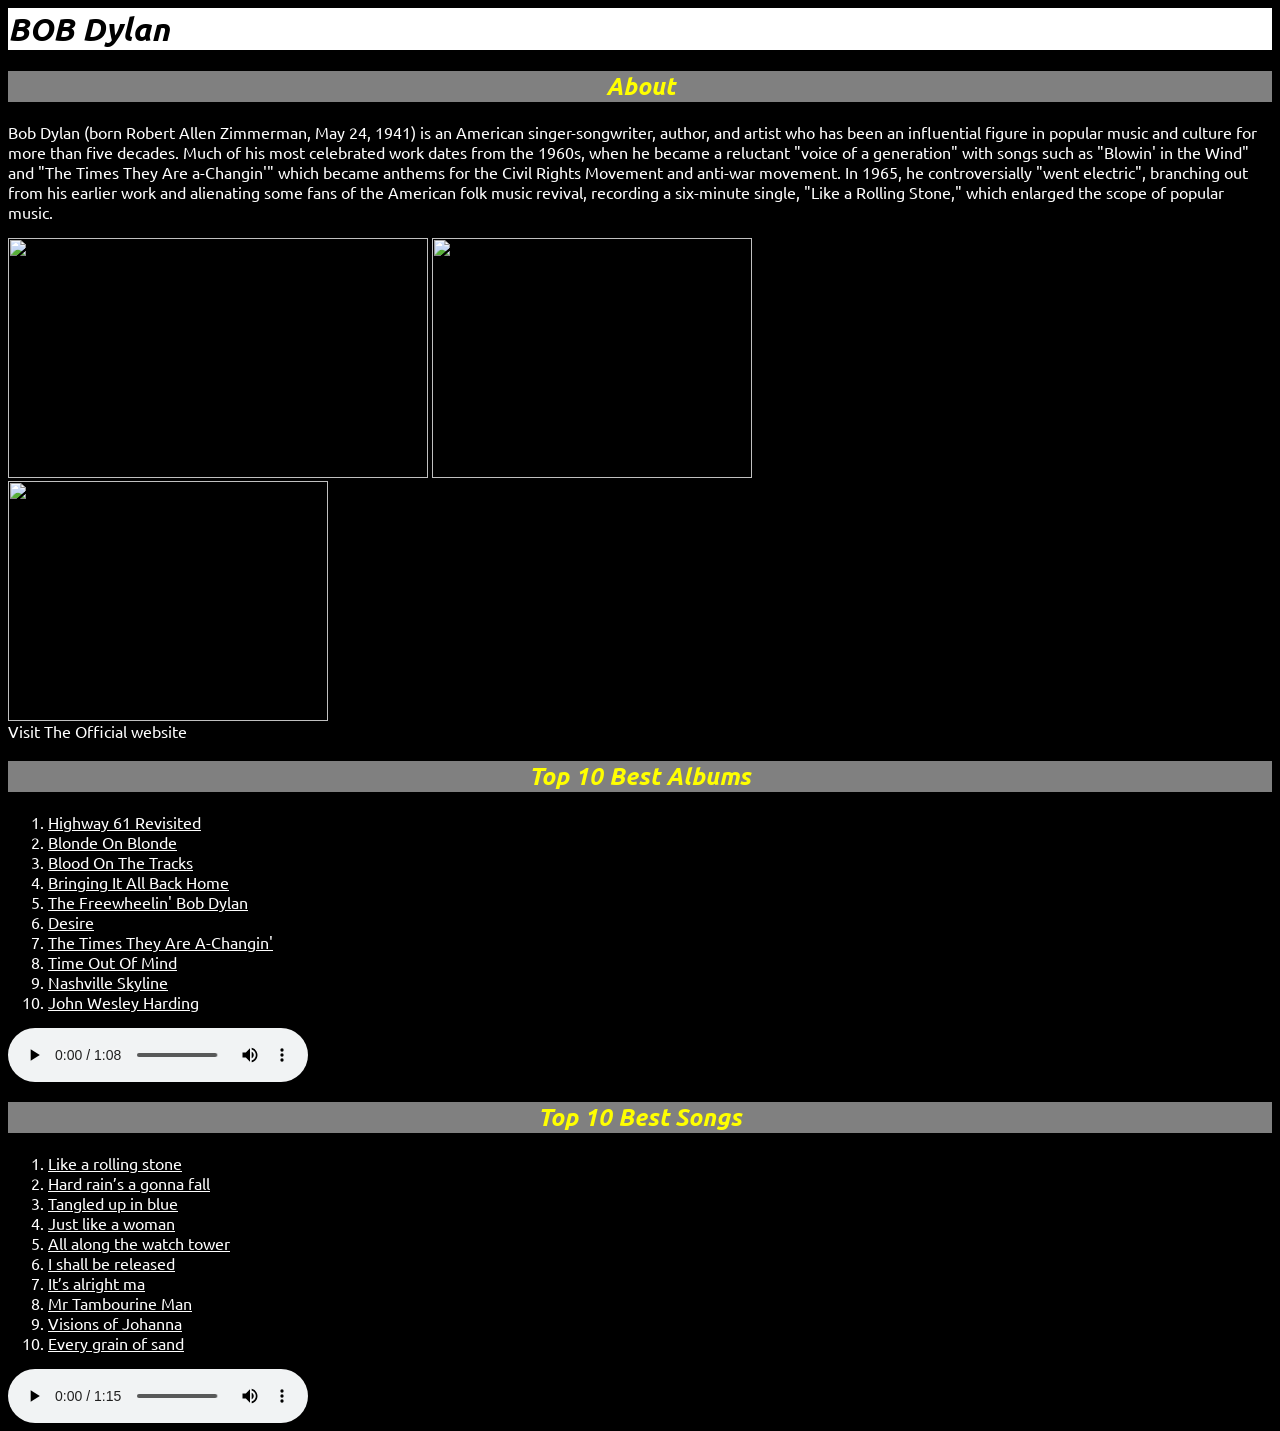
==== index.html @ c5cb06e2 "Add files via upload" ====
<html>
<body>
<link rel="preconnect" href="https://fonts.googleapis.com">
<link rel="preconnect" href="https://fonts.gstatic.com" crossorigin>
<link href="https://fonts.googleapis.com/css2?family=Ubuntu:ital,wght@0,300;0,400;0,500;0,700;1,300;1,400;1,500;1,700&display=swap" rel="stylesheet">
<link rel="stylesheet" type="text/css" href="BOB_dylan.css" />
	<title>BOB Dylan</title>
		<h1><i>BOB Dylan</i></h1>
		<div class='About'>
			<h2><i>About</i></h2>
			<p>Bob Dylan (born Robert Allen Zimmerman, May 24, 1941) is an American singer-songwriter, author, and artist who has been an influential figure in popular music and culture for more than five decades. Much of his most celebrated work dates from the 1960s, when he became a reluctant "voice of a generation" with songs such as "Blowin' in the Wind" and "The Times They Are a-Changin'" which became anthems for the Civil Rights Movement and anti-war movement. In 1965, he controversially "went electric", branching out from his earlier work and alienating some fans of the American folk music revival, recording a six-minute single, "Like a Rolling Stone," which enlarged the scope of popular music.</p>
			<img src="Bob Dylan/images/Bob.jpg" height="240" width="420"/>
			<img src="Bob Dylan/images/Bob25.jpg" height="240" width="320"/>
			<div><img id='albums' src="Bob Dylan/images/Albums.jpg" height="240" width="320"/></div>
		</div>
		<a href='https://www.bobdylan.com/'>Visit The Official website</a>
		
		<h2><i>Top 10 Best Albums</i></h2>
		<ol type='1'>
			<li>Highway 61 Revisited</li>
			<li>Blonde On Blonde</li>
			<li>Blood On The Tracks</li>
			<li>Bringing It All Back Home</li>
			<li>The Freewheelin' Bob Dylan</li>
			<li>Desire</li>
			<li>The Times They Are A-Changin'</li>
			<li>Time Out Of Mind</li>
			<li>Nashville Skyline</li>
			<li>John Wesley Harding</li>
		</ol>
		<audio controls>
		 <source src="audio/DontThinkTwice.mp3" type="audio/mpeg">
Your browser does not support the audio element.
</audio>
		
		<h2><i>Top 10 Best Songs</i></h2>
		<ol type='1'>
			<li>Like a rolling stone</li>
			<li>Hard rain’s a gonna fall</li>
			<li>Tangled up in blue</li>
			<li>Just like a woman</li>
			<li>All along the watch tower</li>
			<li>I shall be released</li>
			<li>It’s alright ma</li>
			<li>Mr Tambourine Man</li>
			<li>Visions of Johanna</li>
			<li>Every grain of sand</li>
		</ol>
		<audio controls>
		 <source src="audio/JustLikeAWomen.mp3" type="audio/mpeg">
Your browser does not support the audio element.
</audio>
		
</body>
</html>
---- BOB_dylan.css ----
body{
	background-color: #000000;
	font-family: ubuntu;
	font-family: ubuntu;
}
h1{
	background-color: white;
	align-items: center;
	justify-content: center;
}
h2{
	display: flex;
	justify-content: center;
	background-color: grey;
	color: yellow;
}
.ubuntu-light body{
  font-family: "Ubuntu", sans-serif;
  font-weight: 300;
  font-style: normal;
}
p{
	color: white;
	align-items: center;
}
ol li{
	
	text-decoration: underline;
	color: white;
}
a{
	color: white;
	text-decoration: none;
}
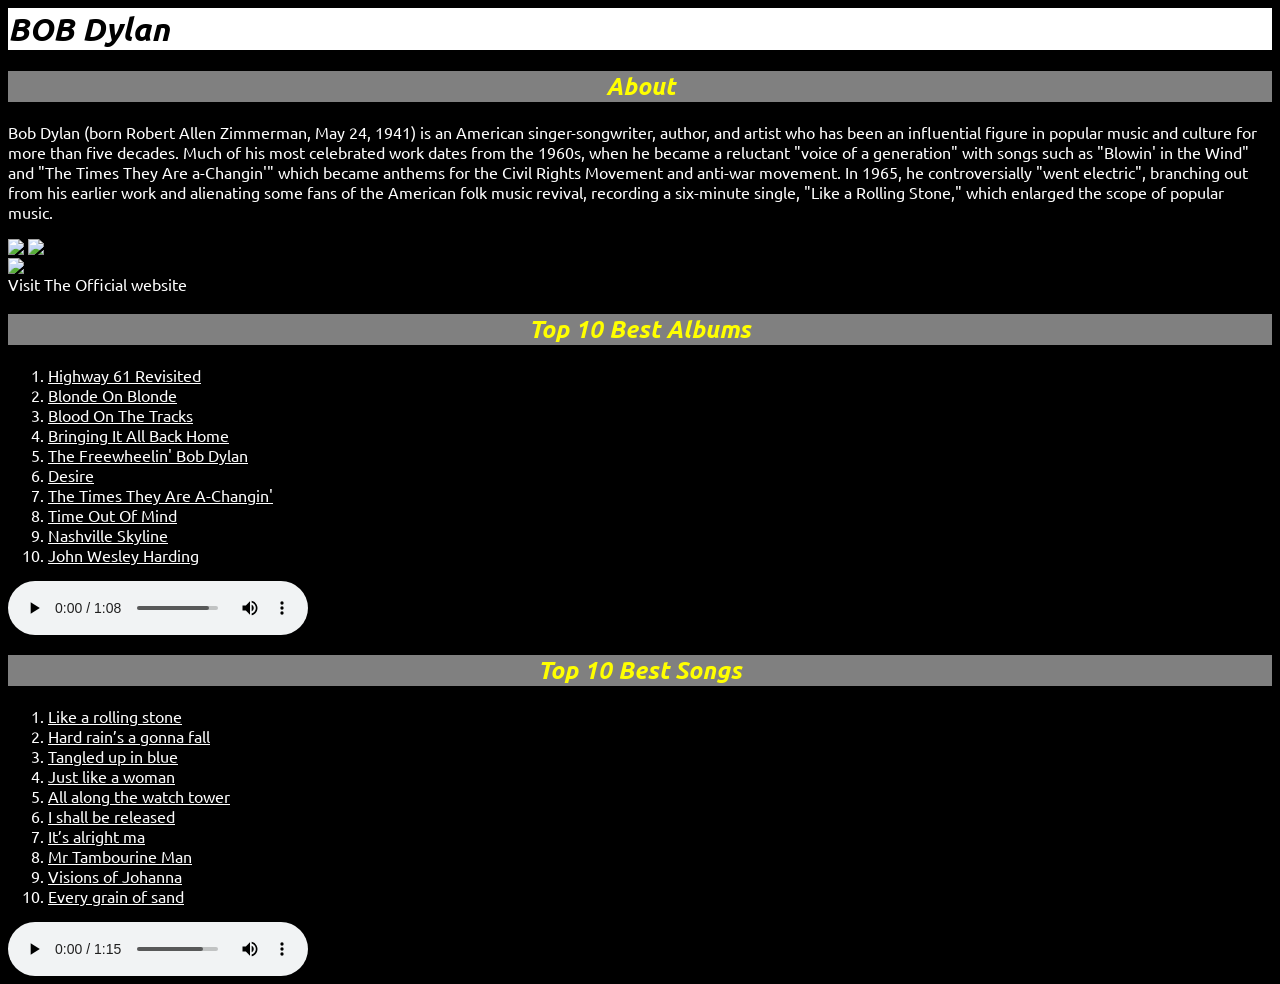
==== commit b9297372: "Update index.html" ====
--- a/index.html
+++ b/index.html
@@ -9,9 +9,9 @@
 		<div class='About'>
 			<h2><i>About</i></h2>
 			<p>Bob Dylan (born Robert Allen Zimmerman, May 24, 1941) is an American singer-songwriter, author, and artist who has been an influential figure in popular music and culture for more than five decades. Much of his most celebrated work dates from the 1960s, when he became a reluctant "voice of a generation" with songs such as "Blowin' in the Wind" and "The Times They Are a-Changin'" which became anthems for the Civil Rights Movement and anti-war movement. In 1965, he controversially "went electric", branching out from his earlier work and alienating some fans of the American folk music revival, recording a six-minute single, "Like a Rolling Stone," which enlarged the scope of popular music.</p>
-			<img src="Bob Dylan/images/Bob.jpg" height="240" width="420"/>
-			<img src="Bob Dylan/images/Bob25.jpg" height="240" width="320"/>
-			<div><img id='albums' src="Bob Dylan/images/Albums.jpg" height="240" width="320"/></div>
+			<img src="Bob Dylan/images/Bob.jpg"/>
+			<img src="Bob Dylan/images/Bob25.jpg"/>
+			<div><img id='albums' src="Bob Dylan/images/Albums.jpg"/></div>
 		</div>
 		<a href='https://www.bobdylan.com/'>Visit The Official website</a>
 		
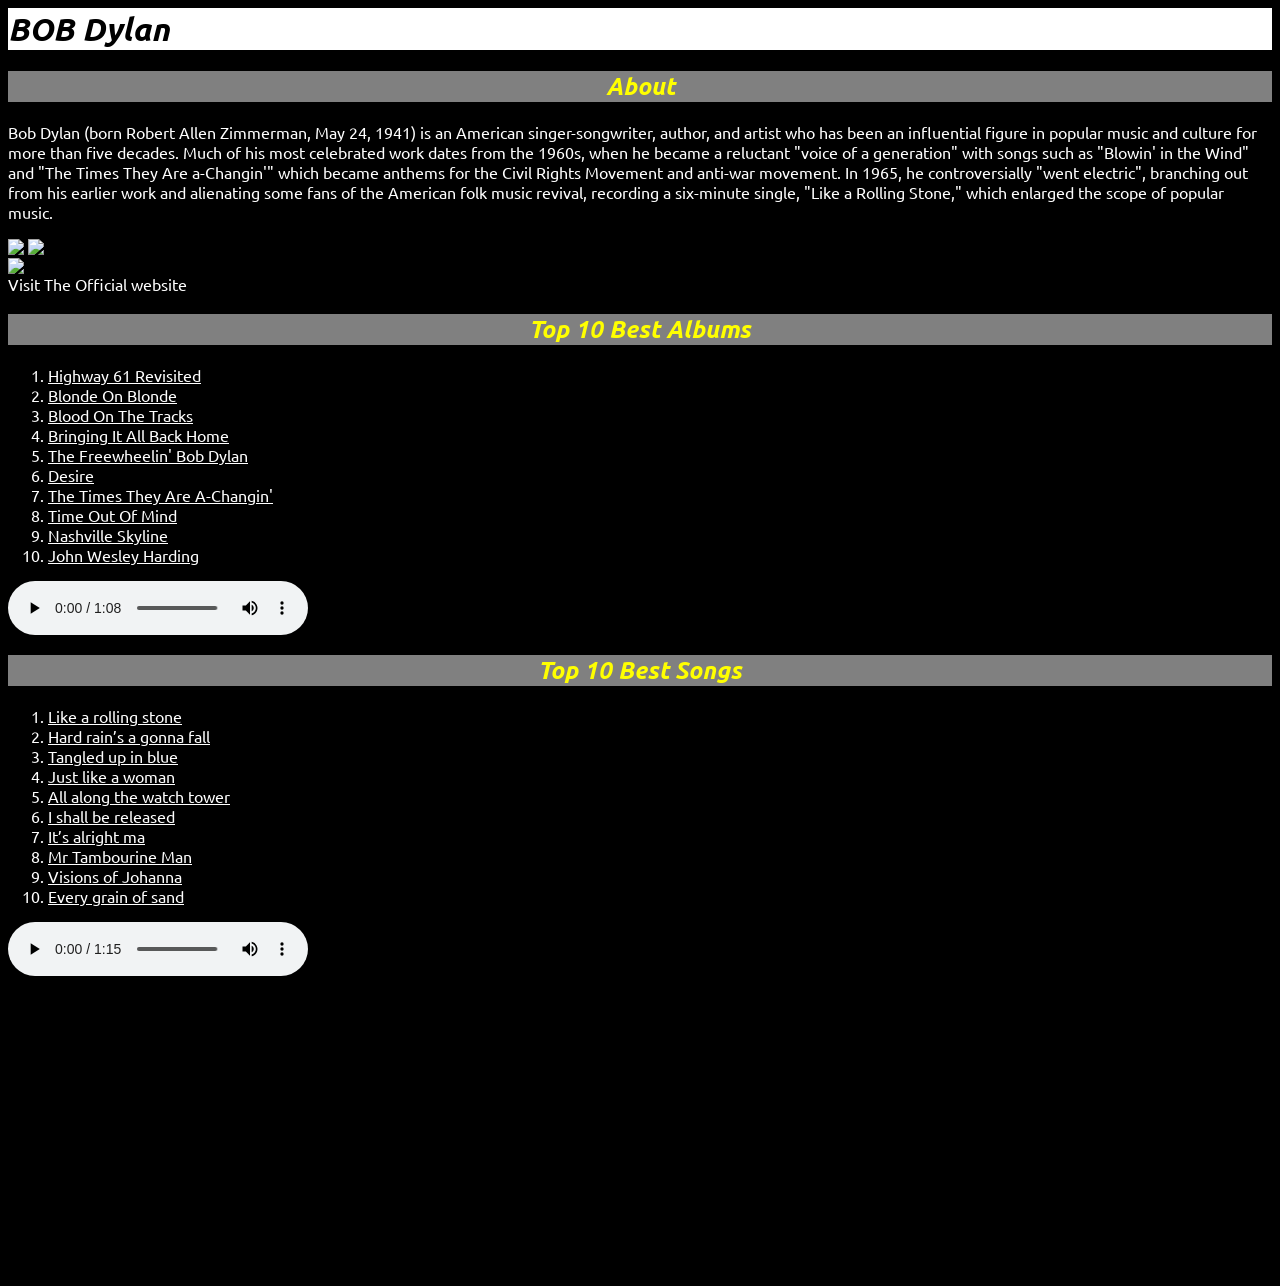
==== commit d7cb5df8: "Update index.html" ====
--- a/index.html
+++ b/index.html
@@ -50,6 +50,7 @@
 		 <source src="audio/JustLikeAWomen.mp3" type="audio/mpeg">
 Your browser does not support the audio element.
 </audio>
-		
+
+	<iframe src="https://www.google.com/maps/place/Bob+Dylan+Center/@36.1588488,-95.9942422,17z/data=!3m1!4b1!4m6!3m5!1s0x87b6eb780145df9f:0x8a6f3245ae16eb77!8m2!3d36.1588488!4d-95.9916673!16s%2Fg%2F11qnm55krr?entry=ttu&g_ep=EgoyMDI2MDUyNy4wIKXMDSoASAFQAw%3D%3D" width="100%" height="300" style="border:1px solid black;"></iframe>
 </body>
 </html>
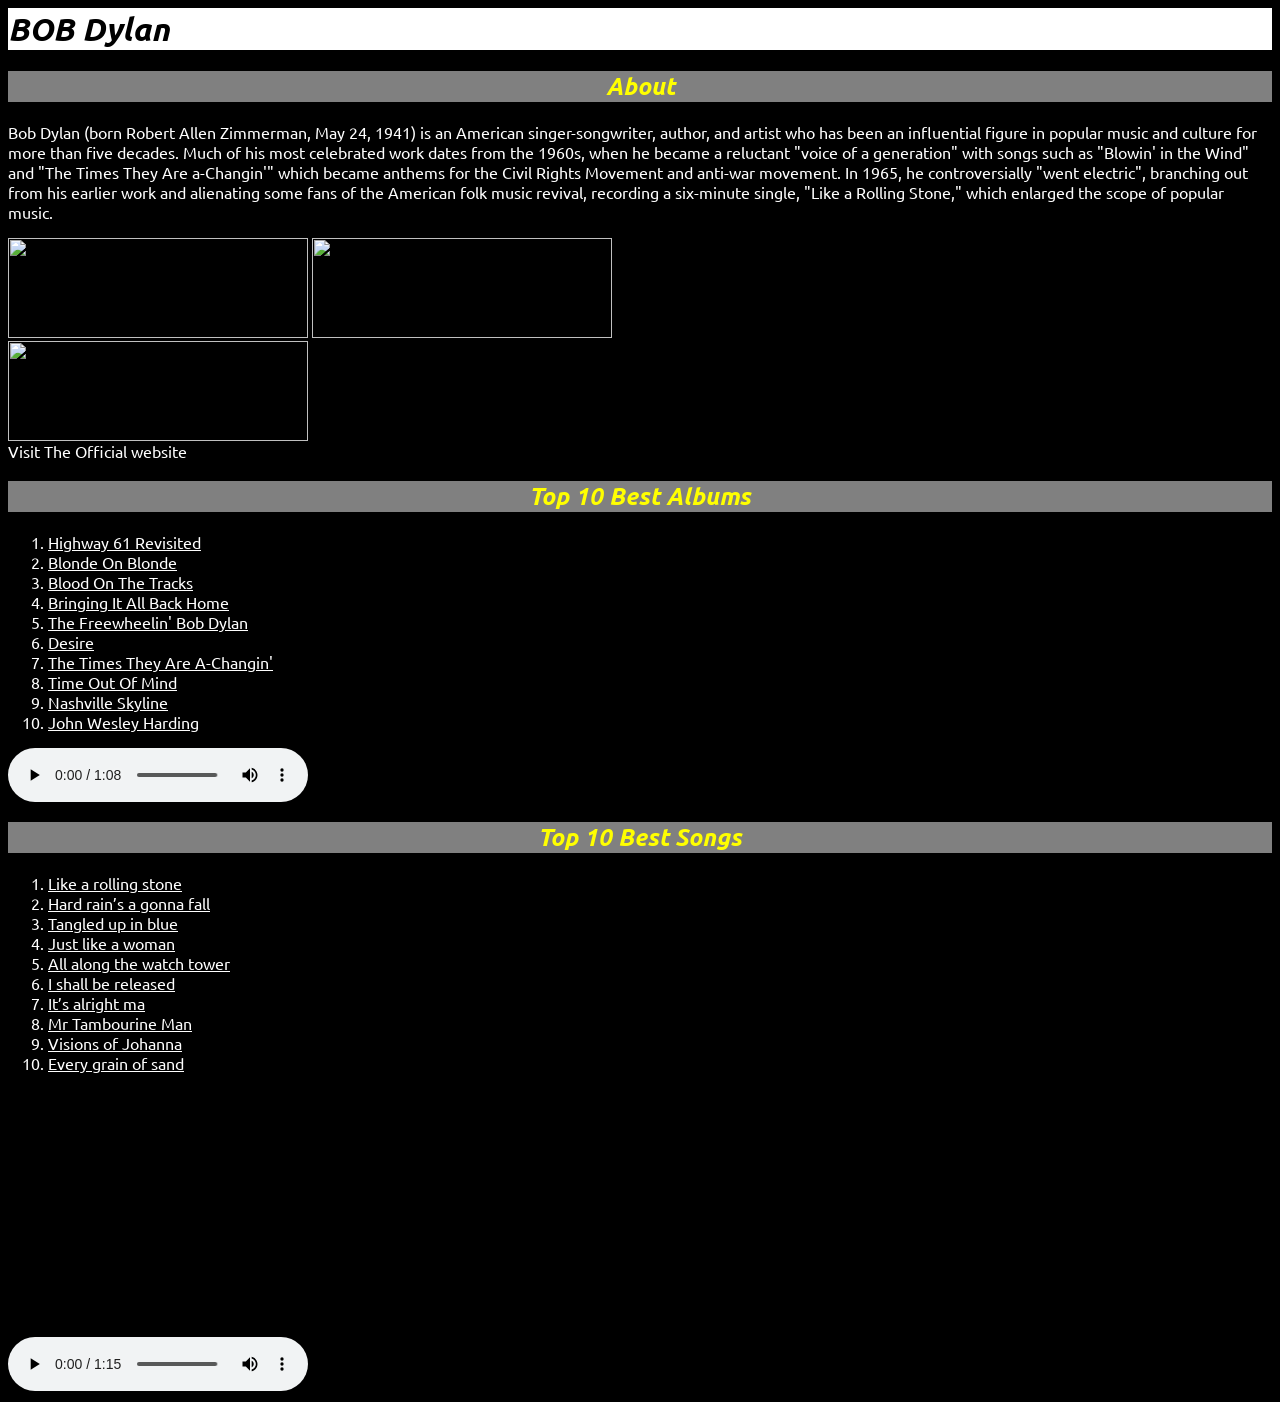
==== commit 031ab622: "Update index.html" ====
--- a/index.html
+++ b/index.html
@@ -9,9 +9,9 @@
 		<div class='About'>
 			<h2><i>About</i></h2>
 			<p>Bob Dylan (born Robert Allen Zimmerman, May 24, 1941) is an American singer-songwriter, author, and artist who has been an influential figure in popular music and culture for more than five decades. Much of his most celebrated work dates from the 1960s, when he became a reluctant "voice of a generation" with songs such as "Blowin' in the Wind" and "The Times They Are a-Changin'" which became anthems for the Civil Rights Movement and anti-war movement. In 1965, he controversially "went electric", branching out from his earlier work and alienating some fans of the American folk music revival, recording a six-minute single, "Like a Rolling Stone," which enlarged the scope of popular music.</p>
-			<img src="Bob Dylan/images/Bob.jpg"/>
-			<img src="Bob Dylan/images/Bob25.jpg"/>
-			<div><img id='albums' src="Bob Dylan/images/Albums.jpg"/></div>
+			<img src="Bob Dylan/images/Bob.jpg" height='100px' width= '300px'/>
+			<img src="Bob Dylan/images/Bob25.jpg" height='100px' width= '300px'/>
+			<div><img id='albums' src="Bob Dylan/images/Albums.jpg" height='100px' width= '300px'/></div>
 		</div>
 		<a href='https://www.bobdylan.com/'>Visit The Official website</a>
 		
@@ -51,6 +51,6 @@
 Your browser does not support the audio element.
 </audio>
 
-	<iframe src="https://www.google.com/maps/place/Bob+Dylan+Center/@36.1588488,-95.9942422,17z/data=!3m1!4b1!4m6!3m5!1s0x87b6eb780145df9f:0x8a6f3245ae16eb77!8m2!3d36.1588488!4d-95.9916673!16s%2Fg%2F11qnm55krr?entry=ttu&g_ep=EgoyMDI2MDUyNy4wIKXMDSoASAFQAw%3D%3D" width="100%" height="300" style="border:1px solid black;"></iframe>
+	<iframe src="https://www.google.com/maps/place/Bob+Dylan+Center/@36.1588488,-95.9942422,17z/data=!3m1!4b1!4m6!3m5!1s0x87b6eb780145df9f:0x8a6f3245ae16eb77!8m2!3d36.1588488!4d-95.9916673!16s%2Fg%2F11qnm55krr?entry=ttu&g_ep=EgoyMDI2MDUyNy4wIKXMDSoASAFQAw%3D%3D" width="50%" height="300" style="border:1px solid black;"></iframe>
 </body>
 </html>
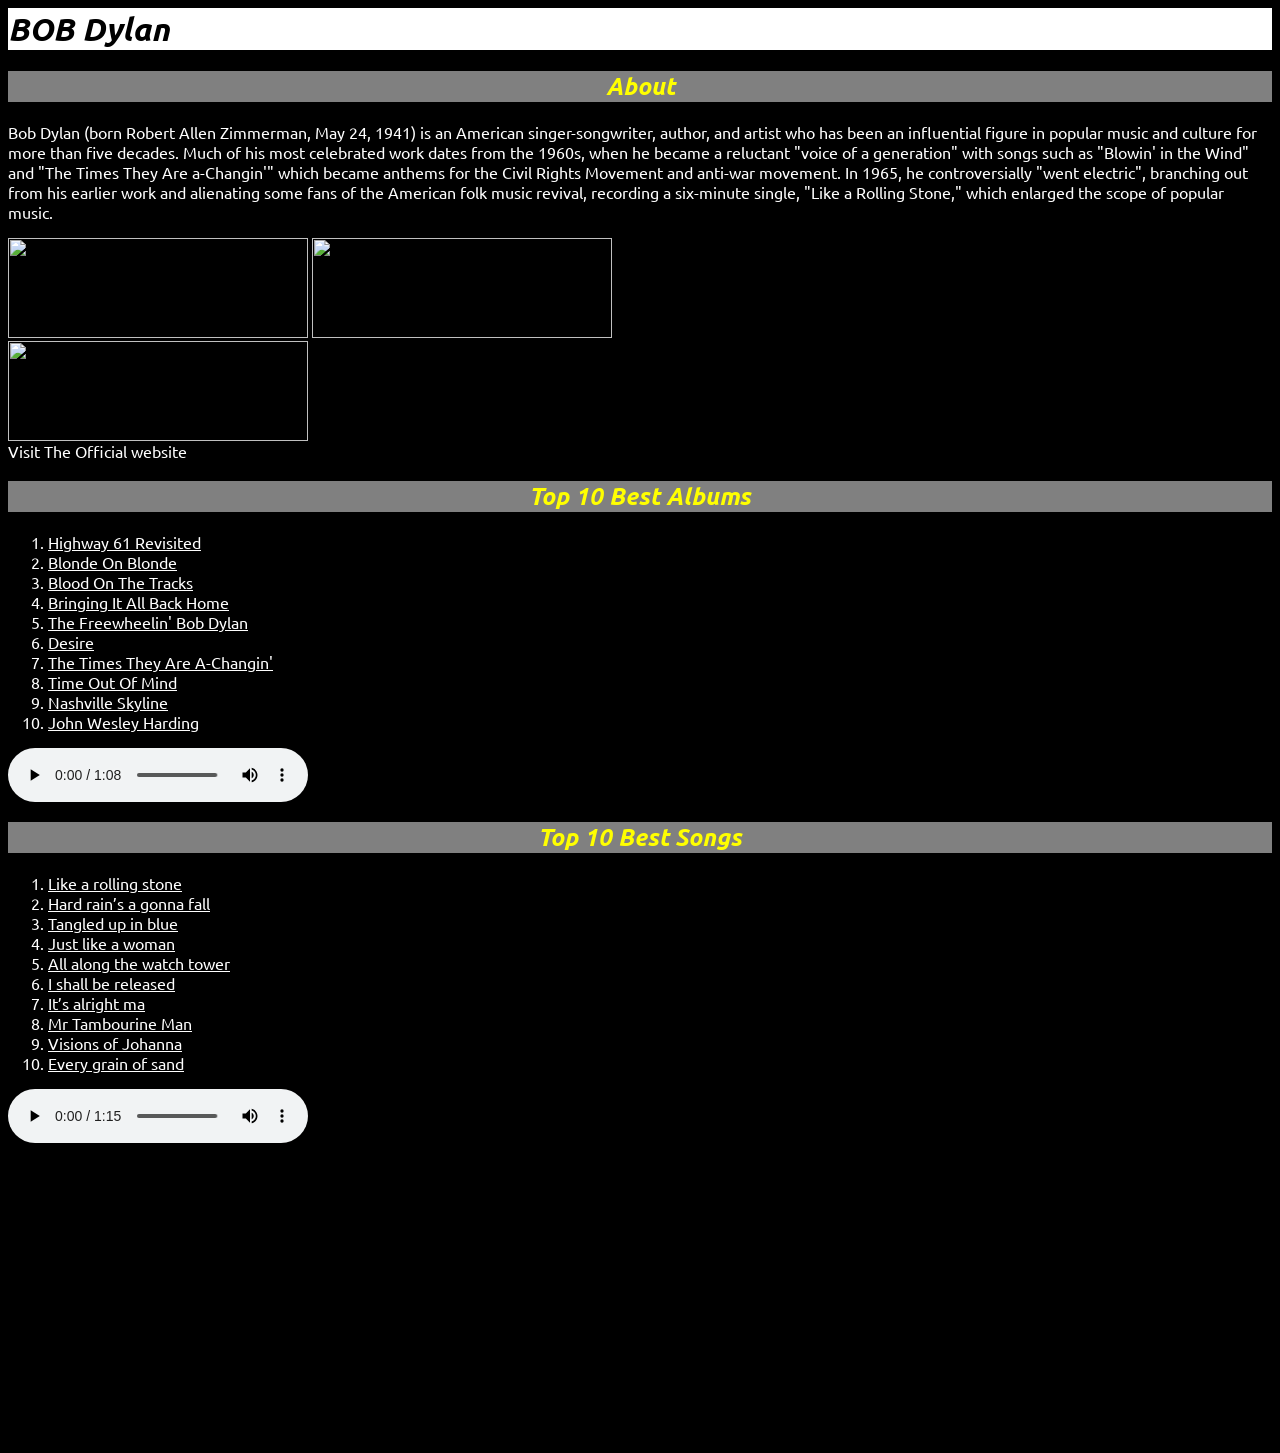
==== commit 32395a35: "Update index.html" ====
--- a/index.html
+++ b/index.html
@@ -50,7 +50,8 @@
 		 <source src="audio/JustLikeAWomen.mp3" type="audio/mpeg">
 Your browser does not support the audio element.
 </audio>
-
+<div>
 	<iframe src="https://www.google.com/maps/place/Bob+Dylan+Center/@36.1588488,-95.9942422,17z/data=!3m1!4b1!4m6!3m5!1s0x87b6eb780145df9f:0x8a6f3245ae16eb77!8m2!3d36.1588488!4d-95.9916673!16s%2Fg%2F11qnm55krr?entry=ttu&g_ep=EgoyMDI2MDUyNy4wIKXMDSoASAFQAw%3D%3D" width="50%" height="300" style="border:1px solid black;"></iframe>
+</div>
 </body>
 </html>
--- a/BOB_dylan.css
+++ b/BOB_dylan.css
@@ -31,4 +31,4 @@
 a{
 	color: white;
 	text-decoration: none;
-}+}
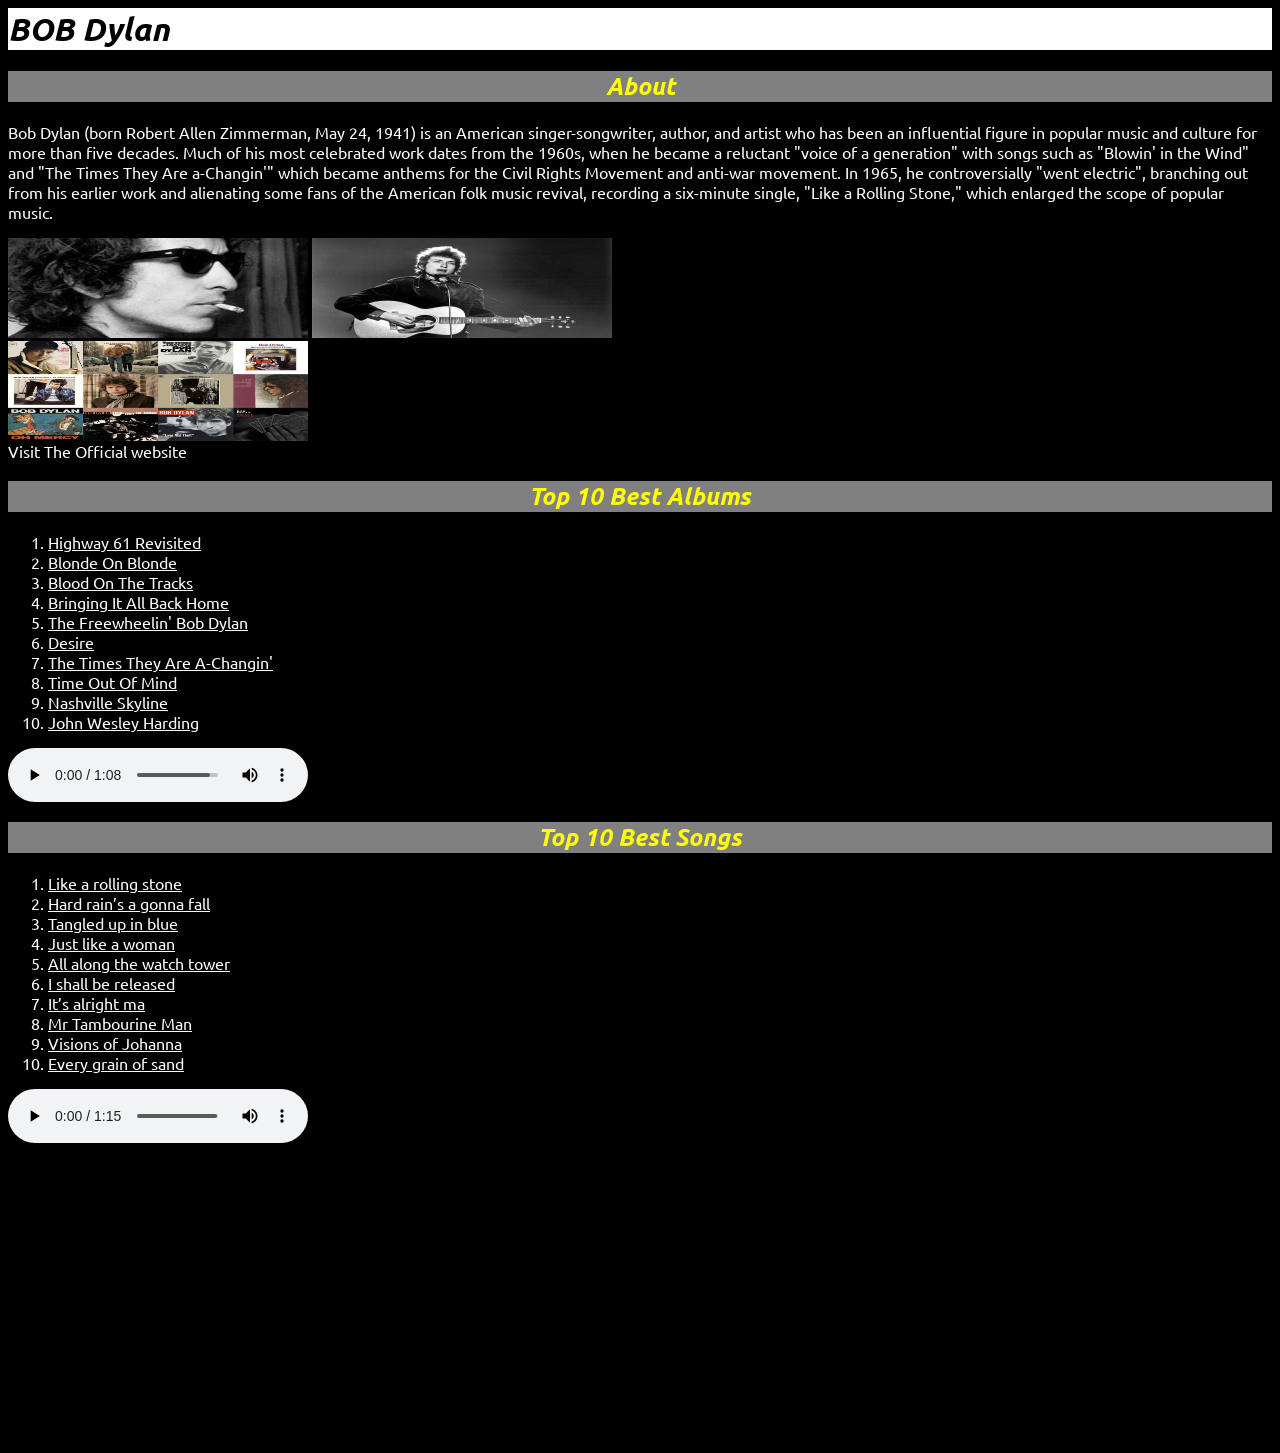
==== commit e09cb3f3: "Update index.html" ====
--- a/index.html
+++ b/index.html
@@ -9,9 +9,9 @@
 		<div class='About'>
 			<h2><i>About</i></h2>
 			<p>Bob Dylan (born Robert Allen Zimmerman, May 24, 1941) is an American singer-songwriter, author, and artist who has been an influential figure in popular music and culture for more than five decades. Much of his most celebrated work dates from the 1960s, when he became a reluctant "voice of a generation" with songs such as "Blowin' in the Wind" and "The Times They Are a-Changin'" which became anthems for the Civil Rights Movement and anti-war movement. In 1965, he controversially "went electric", branching out from his earlier work and alienating some fans of the American folk music revival, recording a six-minute single, "Like a Rolling Stone," which enlarged the scope of popular music.</p>
-			<img src="Bob Dylan/images/Bob.jpg" height='100px' width= '300px'/>
-			<img src="Bob Dylan/images/Bob25.jpg" height='100px' width= '300px'/>
-			<div><img id='albums' src="Bob Dylan/images/Albums.jpg" height='100px' width= '300px'/></div>
+			<img src="images/Bob.jpg" height='100px' width= '300px'/>
+			<img src="images/Bob25.jpg" height='100px' width= '300px'/>
+			<div><img id='albums' src="images/Albums.jpg" height='100px' width= '300px'/></div>
 		</div>
 		<a href='https://www.bobdylan.com/'>Visit The Official website</a>
 		
